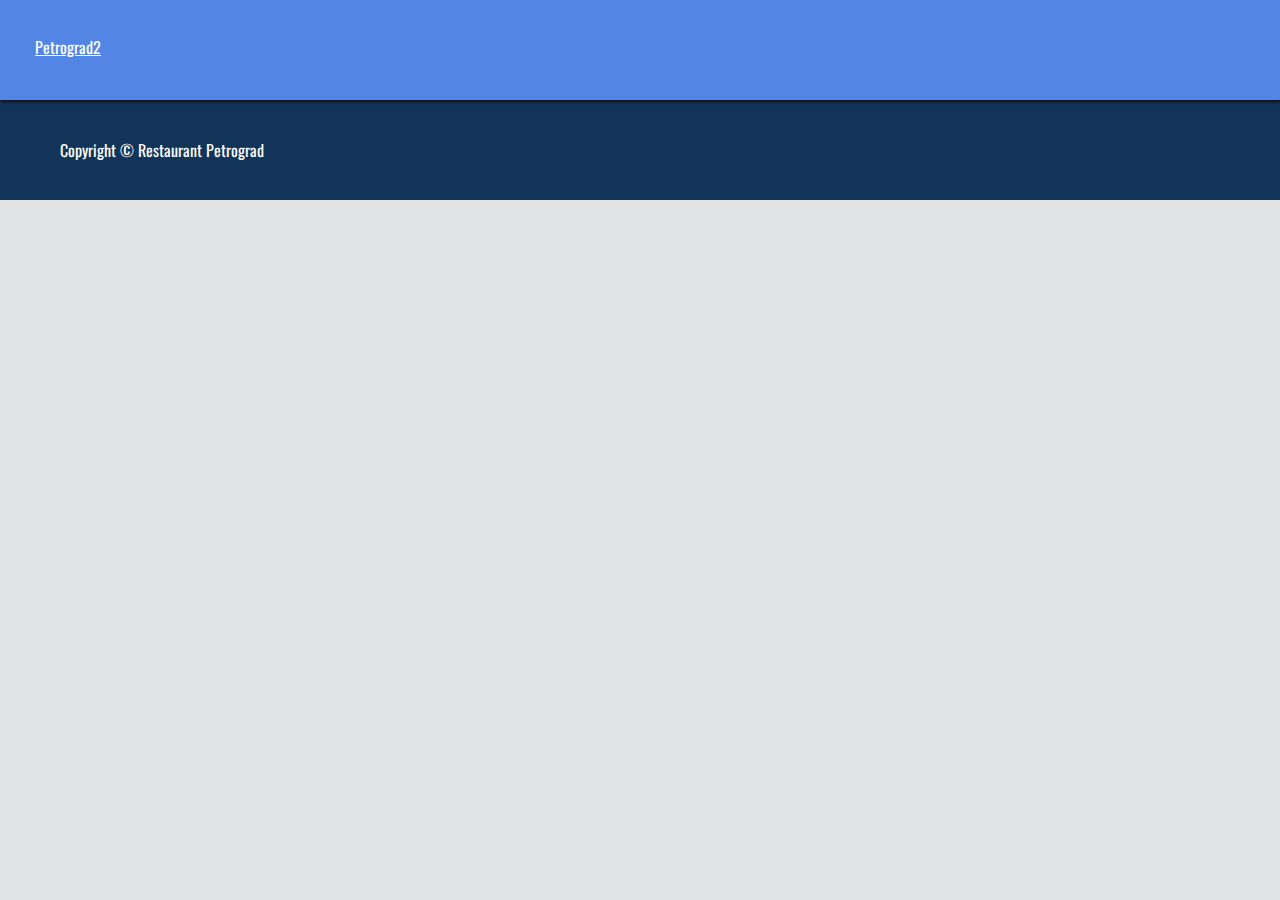
==== index.html @ 01bd55ce "initial commit" ====
<!DOCTYPE html>
<html lang="en">
  <head>
    <meta charset="utf-8" />
    <meta http-equiv="X-UA-Compatible" content="IE=edge" />
    <meta name="viewport" content="width=device-width, initial-scale=1" />
    <meta name="description" content="" />
    <meta name="author" content="" />

    <title>Restaurant Petrograd</title>

    <link
      href="https://fonts.googleapis.com/css?family=Oswald&display=swap"
      rel="stylesheet"
    />
    <link
      href="https://fonts.googleapis.com/css?family=Roboto"
      rel="stylesheet"
      type="text/css"
    />

    <!-- Custom CSS -->
    <link href="css/custom.css" rel="stylesheet" />
  </head>

  <body>
    <!-- Navigation -->
    <header id="header">
      <nav>
        <a href="#">Petrograd2</a>

      </nav>
    </header>

    <!-- Page Content -->

    <main class="productlist">

     <template>
      <article class="product soldOut">
        <img src="imgs/small/rodbede-cabanossi-sm.jpg" alt="" />
        <section class="productbody">
          <h3 class="data_name">Cabanossi med rødbedecreme og løg</h3>
          <h4 class="data_price">49,-</h4>
          <h4 class="data_discount">34,-</h4>
          <div class="containsAlcohol">Alcohol</div>
          <button>
            See details
          </button>
        </section>
      </article>
      </template>
      <!--<article class="product soldOut">
        <img src="imgs/small/rodbede-cabanossi-sm.jpg" alt="" />
        <section class="productbody">
          <h3 class="data_name">Cabanossi med rødbedecreme og løg</h3>
          <h4 class="data_price">49,-</h4>
          <div class="containsAlcohol">Alcohol</div>
          <button>
            See details
          </button>
        </section>
      </article>
      <article class="product onSale containsAlcohol">
        <img src="imgs/small/rodbede-cabanossi-sm.jpg" alt="" />
        <section class="productbody">
          <h3 class="data_name">Cabanossi med rødbedecreme og løg</h3>
          <h4 class="data_price">49,-</h4>
          <h4 class="data_discount">34,-</h4>
          <div class="containsAlcohol">Alcohol</div>
          <button>
            See details
          </button>
        </section>
      </article>-->
    </main>

    <footer>
      <p>Copyright &copy; Restaurant Petrograd</p>
    </footer>


<div class="modal-background hide">
  <div class="modal-content">
    <h3 class="modal-name">NAME</h3>
    <img src="" alt="" class="modal-image" />
    <p class="modal-description">LONG DESCRIPTION</p>
    <h4 class="modal-price">PRICE</h4>
  </div>
</div>



    <script src="js/petrograd.js"></script>
  </body>
</html>
---- css/custom.css ----
:root {
  --primary: hsl(210, 4%, 89%);
  --secondary: hsl(211, 67%, 21%);
  --tertiary: hsl(120, 33%, 1%);
  --secondary-light: hsl(219, 73%, 61%);
  --tertiary-light: hsl(210, 34%, 63%);

}
html {
  scroll-behavior: smooth;
}
/* RGB
$color1: rgba(227, 228, 229, 1);
$color2: rgba(18, 53, 91, 1);
$color3: rgba(2, 4, 2, 1);
$color4: rgba(83, 134, 228, 1);
$color5: rgba(128, 161, 193, 1);
*/
* {
  box-sizing: border-box;
}

body {
  margin: 0;
  font-family: "Roboto", sans-serif;
  color: #29484b;
  background-color: var(--primary);

}
h1,
h2,
h3,
h4,
h5,
h6,
nav a,
button,
footer {
  font-family: "Oswald", sans-serif;
}
#header {
  display: flex;
  align-items: flex-end;
}
nav {
  background-color: var(--secondary-light);
  width: 100%;
  height: 100px;
  display: flex;
  justify-content: flex-end;
  align-items: center;
  box-shadow: 1px 1px 4px #000;
}
nav a {
  color: #fff;
  text-decoration: none;
  padding: 35px;
  height: 100px;
}
nav a:first-child {
  margin-right: auto;
}
nav a:hover {
  text-decoration: underline;
}
.logoimg {
  margin-top: 75px;
}
.productlist img {
  display: block;
  max-width: 100%;
  height: auto;
  filter: grayscale(100%);
  transition: all 0.4s;
}
.product:hover img {
  filter: grayscale(30%);
}
.productlist>section {
  padding-top: 100px;
  display: grid;
  max-width: 1200px;
  margin: auto;
  grid-template-columns: repeat(auto-fill, minmax(300px, 1fr));
  grid-gap: 60px;
  margin-bottom: 60px;
}
.productlist>section>h1 {
  grid-column: 1/-1;
}
.product {
  position: relative;
  display: flex;
  flex-direction: column;
  background: rgba(255, 255, 255, 1);
  box-shadow: 3px 3px 5px #000000ab;
}
.productbody {
  position: relative;
  display: flex;
  flex: auto;
  flex-direction: column;
  justify-content: space-between;
  padding: 1em;
}
.productbody button {
  margin-top: auto;
  background-color: var(--secondary-light);
  color: #fff;
  border: 0;
  padding: 8px;
  font-size: 1.3rem;
}

div.containsAlcohol {
  display: none;
}
article.containsAlcohol div.containsAlcohol {
  display: block;
  position: absolute;
  top: 0;
  right: 0;
  background: var(--tertiary);
  padding: 8px;
  color: #fff;
  transform: translate(0px, -60px) rotate(-45deg);
}
.discount {
  text-decoration: line-through;
  color:red;
}


.soldOut::after {
  position: absolute;
  box-sizing: border-box;
  top: 0;
  right: 0;
  width: 100%;
  padding: 1rem;
  text-align: center;
  content: "Sold Out";
  background-color: hotpink;
}
.onSale .data_price {
  text-decoration: line-through;
}
.onSale .data_discount {
  font-size: 1.2rem;
  color: green;
}

footer {
  background: var(--secondary);
  margin-bottom: 0;
  height: 100px;
  color: #fff;
  display: flex;
  align-items: center;
}
footer p {
  margin-left: 60px;
}


/*MODAL*/

.hide {
  display: none;
}
.modal-background {
  position: fixed;
  z-index: 10;
  left: 0;
  top: 0;
  width: 100%;
  height: 100%;
  background-color: rgba(0, 0, 0, 0.7);
}
.modal-content {
  background-color: #fefefe;
  border: 1px solid #7c1f17;
  margin: 1em;
  padding: 2em;
}
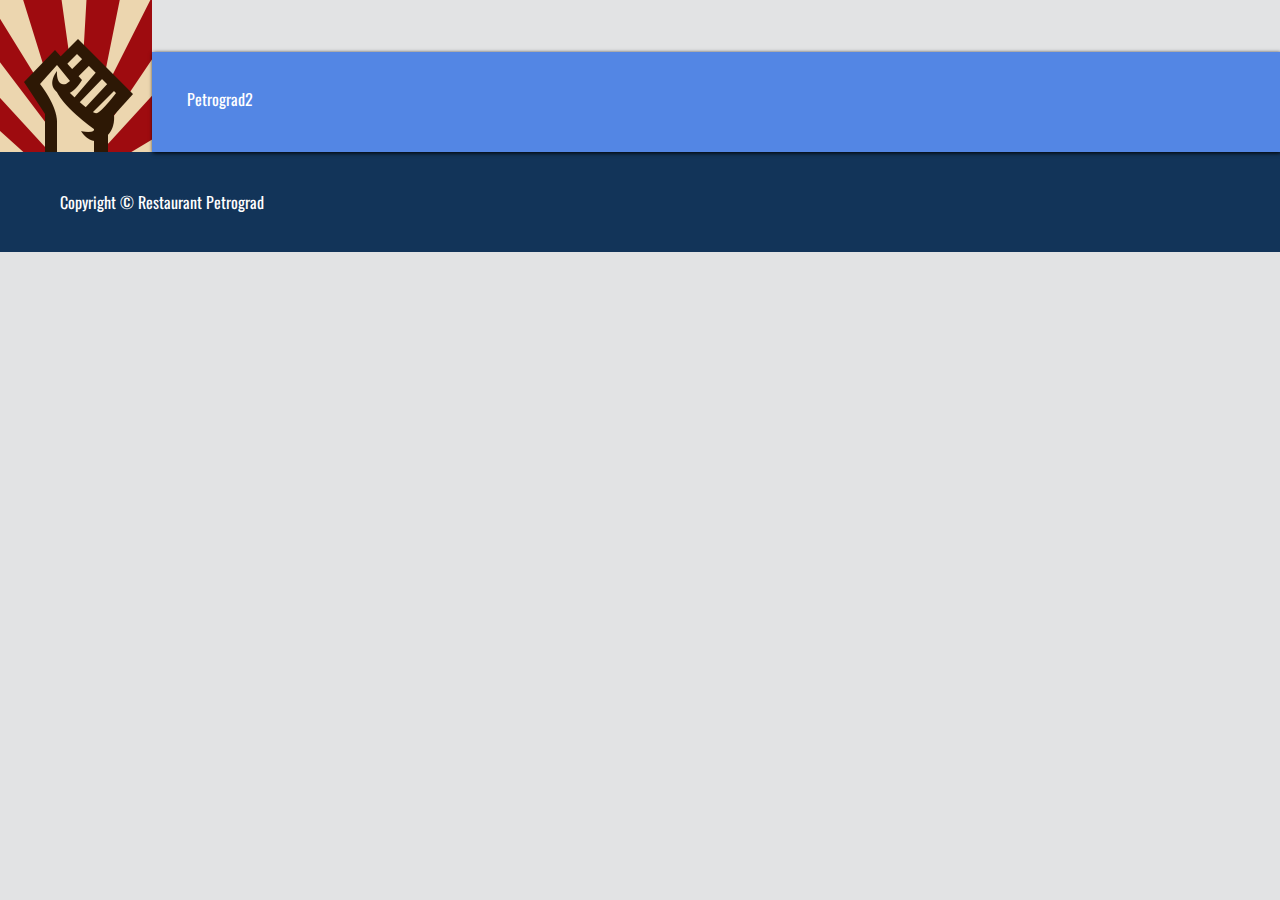
==== commit 3de3f936: "add logo" ====
--- a/index.html
+++ b/index.html
@@ -26,6 +26,7 @@
   <body>
     <!-- Navigation -->
     <header id="header">
+     <img src="logo.png" alt="">
       <nav>
         <a href="#">Petrograd2</a>
 
--- a/css/custom.css
+++ b/css/custom.css
@@ -38,6 +38,9 @@
 footer {
   font-family: "Oswald", sans-serif;
 }
+nav a, h1 {
+  text-transform: capitalize;
+}
 #header {
   display: flex;
   align-items: flex-end;
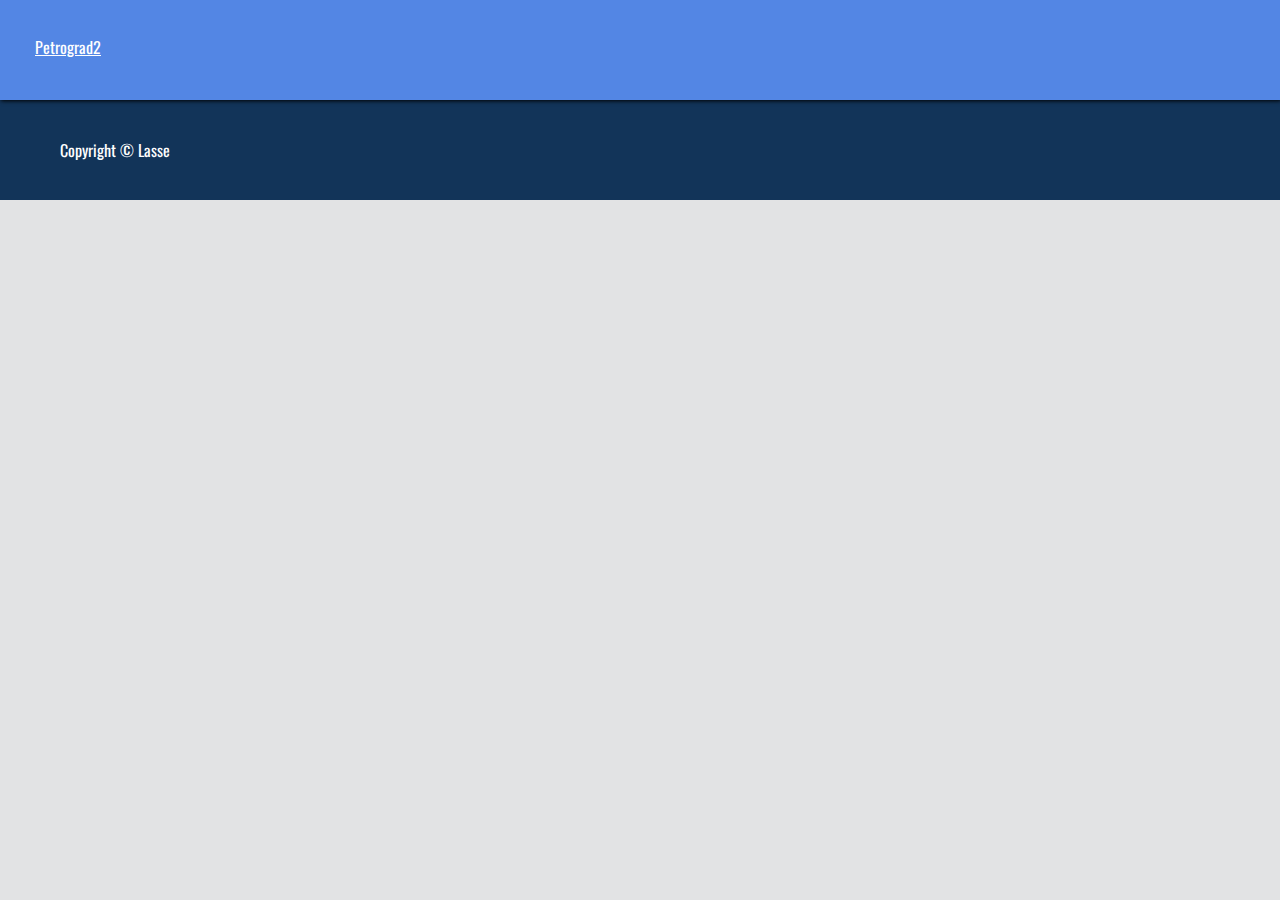
==== commit a1c39780: "footer copyright changerd" ====
--- a/index.html
+++ b/index.html
@@ -1,57 +1,50 @@
 <!DOCTYPE html>
 <html lang="en">
-  <head>
-    <meta charset="utf-8" />
-    <meta http-equiv="X-UA-Compatible" content="IE=edge" />
-    <meta name="viewport" content="width=device-width, initial-scale=1" />
-    <meta name="description" content="" />
-    <meta name="author" content="" />
 
-    <title>Restaurant Petrograd</title>
+<head>
+	<meta charset="utf-8" />
+	<meta http-equiv="X-UA-Compatible" content="IE=edge" />
+	<meta name="viewport" content="width=device-width, initial-scale=1" />
+	<meta name="description" content="" />
+	<meta name="author" content="" />
 
-    <link
-      href="https://fonts.googleapis.com/css?family=Oswald&display=swap"
-      rel="stylesheet"
-    />
-    <link
-      href="https://fonts.googleapis.com/css?family=Roboto"
-      rel="stylesheet"
-      type="text/css"
-    />
+	<title>Restaurant Petrograd</title>
 
-    <!-- Custom CSS -->
-    <link href="css/custom.css" rel="stylesheet" />
-  </head>
+	<link href="https://fonts.googleapis.com/css?family=Oswald&display=swap" rel="stylesheet" />
+	<link href="https://fonts.googleapis.com/css?family=Roboto" rel="stylesheet" type="text/css" />
 
-  <body>
-    <!-- Navigation -->
-    <header id="header">
-     <img src="logo.png" alt="">
-      <nav>
-        <a href="#">Petrograd2</a>
+	<!-- Custom CSS -->
+	<link href="css/custom.css" rel="stylesheet" />
+</head>
 
-      </nav>
-    </header>
+<body>
+	<!-- Navigation -->
+	<header id="header">
+		<nav>
+			<a href="#">Petrograd2</a>
 
-    <!-- Page Content -->
+		</nav>
+	</header>
 
-    <main class="productlist">
+	<!-- Page Content -->
 
-     <template>
-      <article class="product soldOut">
-        <img src="imgs/small/rodbede-cabanossi-sm.jpg" alt="" />
-        <section class="productbody">
-          <h3 class="data_name">Cabanossi med rødbedecreme og løg</h3>
-          <h4 class="data_price">49,-</h4>
-          <h4 class="data_discount">34,-</h4>
-          <div class="containsAlcohol">Alcohol</div>
-          <button>
-            See details
-          </button>
-        </section>
-      </article>
-      </template>
-      <!--<article class="product soldOut">
+	<main class="productlist">
+
+		<template>
+			<article class="product soldOut">
+				<img src="imgs/small/rodbede-cabanossi-sm.jpg" alt="" />
+				<section class="productbody">
+					<h3 class="data_name">Cabanossi med rødbedecreme og løg</h3>
+					<h4 class="data_price">49,-</h4>
+					<h4 class="data_discount">34,-</h4>
+					<div class="containsAlcohol">Alcohol</div>
+					<button>
+						See details
+					</button>
+				</section>
+			</article>
+		</template>
+		<!--<article class="product soldOut">
         <img src="imgs/small/rodbede-cabanossi-sm.jpg" alt="" />
         <section class="productbody">
           <h3 class="data_name">Cabanossi med rødbedecreme og løg</h3>
@@ -74,24 +67,25 @@
           </button>
         </section>
       </article>-->
-    </main>
+	</main>
 
-    <footer>
-      <p>Copyright &copy; Restaurant Petrograd</p>
-    </footer>
+	<footer>
+		<p>Copyright &copy; Lasse</p>
+	</footer>
 
 
-<div class="modal-background hide">
-  <div class="modal-content">
-    <h3 class="modal-name">NAME</h3>
-    <img src="" alt="" class="modal-image" />
-    <p class="modal-description">LONG DESCRIPTION</p>
-    <h4 class="modal-price">PRICE</h4>
-  </div>
-</div>
+	<div class="modal-background hide">
+		<div class="modal-content">
+			<h3 class="modal-name">NAME</h3>
+			<img src="" alt="" class="modal-image" />
+			<p class="modal-description">LONG DESCRIPTION</p>
+			<h4 class="modal-price">PRICE</h4>
+		</div>
+	</div>
 
 
 
-    <script src="js/petrograd.js"></script>
-  </body>
+	<script src="js/petrograd.js"></script>
+</body>
+
 </html>
--- a/css/custom.css
+++ b/css/custom.css
@@ -1,14 +1,16 @@
 :root {
-  --primary: hsl(210, 4%, 89%);
-  --secondary: hsl(211, 67%, 21%);
-  --tertiary: hsl(120, 33%, 1%);
-  --secondary-light: hsl(219, 73%, 61%);
-  --tertiary-light: hsl(210, 34%, 63%);
-
-}
+	--primary: hsl(210, 4%, 89%);
+	--secondary: hsl(211, 67%, 21%);
+	--tertiary: hsl(120, 33%, 1%);
+	--secondary-light: hsl(219, 73%, 61%);
+	--tertiary-light: hsl(210, 34%, 63%);
+
+}
+
 html {
-  scroll-behavior: smooth;
-}
+	scroll-behavior: smooth;
+}
+
 /* RGB
 $color1: rgba(227, 228, 229, 1);
 $color2: rgba(18, 53, 91, 1);
@@ -17,16 +19,17 @@
 $color5: rgba(128, 161, 193, 1);
 */
 * {
-  box-sizing: border-box;
+	box-sizing: border-box;
 }
 
 body {
-  margin: 0;
-  font-family: "Roboto", sans-serif;
-  color: #29484b;
-  background-color: var(--primary);
-
-}
+	margin: 0;
+	font-family: "Roboto", sans-serif;
+	color: #29484b;
+	background-color: var(--primary);
+
+}
+
 h1,
 h2,
 h3,
@@ -36,182 +39,180 @@
 nav a,
 button,
 footer {
-  font-family: "Oswald", sans-serif;
-}
-nav a, h1 {
-  text-transform: capitalize;
-}
+	font-family: "Oswald", sans-serif;
+}
+
+nav a,
+h1 {
+	text-transform: capitalize;
+}
+
+h1::first-letter {
+	color: red;
+	font-size: 4rem;
+}
+
 #header {
-  display: flex;
-  align-items: flex-end;
-}
+	display: flex;
+	align-items: flex-end;
+}
+
 nav {
-  background-color: var(--secondary-light);
-  width: 100%;
-  height: 100px;
-  display: flex;
-  justify-content: flex-end;
-  align-items: center;
-  box-shadow: 1px 1px 4px #000;
-}
+	background-color: var(--secondary-light);
+	width: 100%;
+	height: 100px;
+	display: flex;
+	justify-content: flex-end;
+	align-items: center;
+	box-shadow: 1px 1px 4px #000;
+}
+
 nav a {
-  color: #fff;
-  text-decoration: none;
-  padding: 35px;
-  height: 100px;
-}
+	color: #fff;
+	text-decoration: none;
+	padding: 35px;
+	height: 100px;
+}
+
 nav a:first-child {
-  margin-right: auto;
-}
+	margin-right: auto;
+}
+
 nav a:hover {
-  text-decoration: underline;
-}
+	text-decoration: underline;
+}
+
 .logoimg {
-  margin-top: 75px;
-}
+	margin-top: 75px;
+}
+
 .productlist img {
-  display: block;
-  max-width: 100%;
-  height: auto;
-  filter: grayscale(100%);
-  transition: all 0.4s;
-}
+	display: block;
+	max-width: 100%;
+	height: auto;
+	filter: grayscale(100%);
+	transition: all 0.4s;
+}
+
 .product:hover img {
-  filter: grayscale(30%);
-}
-.productlist>section {
-  padding-top: 100px;
-  display: grid;
-  max-width: 1200px;
-  margin: auto;
-  grid-template-columns: repeat(auto-fill, minmax(300px, 1fr));
-  grid-gap: 60px;
-  margin-bottom: 60px;
-}
-.productlist>section>h1 {
-  grid-column: 1/-1;
-}
+	filter: grayscale(30%);
+}
+
+.productlist > section {
+	padding-top: 100px;
+	display: grid;
+	max-width: 1200px;
+	margin: auto;
+	grid-template-columns: repeat(auto-fill, minmax(300px, 1fr));
+	grid-gap: 60px;
+	margin-bottom: 60px;
+}
+
+.productlist > section > h1 {
+	grid-column: 1/-1;
+}
+
 .product {
-  position: relative;
-  display: flex;
-  flex-direction: column;
-  background: rgba(255, 255, 255, 1);
-  box-shadow: 3px 3px 5px #000000ab;
-}
+	position: relative;
+	display: flex;
+	flex-direction: column;
+	background: rgba(255, 255, 255, 1);
+	box-shadow: 3px 3px 5px #000000ab;
+}
+
 .productbody {
-  position: relative;
-  display: flex;
-  flex: auto;
-  flex-direction: column;
-  justify-content: space-between;
-  padding: 1em;
-}
+	position: relative;
+	display: flex;
+	flex: auto;
+	flex-direction: column;
+	justify-content: space-between;
+	padding: 1em;
+}
+
 .productbody button {
-  margin-top: auto;
-  background-color: var(--secondary-light);
-  color: #fff;
-  border: 0;
-  padding: 8px;
-  font-size: 1.3rem;
+	margin-top: auto;
+	background-color: var(--secondary-light);
+	color: #fff;
+	border: 0;
+	padding: 8px;
+	font-size: 1.3rem;
 }
 
 div.containsAlcohol {
-  display: none;
-}
+	display: none;
+}
+
 article.containsAlcohol div.containsAlcohol {
-  display: block;
-  position: absolute;
-  top: 0;
-  right: 0;
-  background: var(--tertiary);
-  padding: 8px;
-  color: #fff;
-  transform: translate(0px, -60px) rotate(-45deg);
-}
+	display: block;
+	position: absolute;
+	top: 0;
+	right: 0;
+	background: var(--tertiary);
+	padding: 8px;
+	color: #fff;
+	transform: translate(0px, -60px) rotate(-45deg);
+}
+
 .discount {
-  text-decoration: line-through;
-  color:red;
+	text-decoration: line-through;
+	color: red;
 }
 
 
 .soldOut::after {
-  position: absolute;
-  box-sizing: border-box;
-  top: 0;
-  right: 0;
-  width: 100%;
-  padding: 1rem;
-  text-align: center;
-  content: "Sold Out";
-  background-color: hotpink;
-}
+	position: absolute;
+	box-sizing: border-box;
+	top: 0;
+	right: 0;
+	width: 100%;
+	padding: 1rem;
+	text-align: center;
+	content: "Sold Out";
+	background-color: hotpink;
+}
+
 .onSale .data_price {
-  text-decoration: line-through;
-}
+	text-decoration: line-through;
+}
+
 .onSale .data_discount {
-  font-size: 1.2rem;
-  color: green;
+	font-size: 1.2rem;
+	color: green;
 }
 
 footer {
-  background: var(--secondary);
-  margin-bottom: 0;
-  height: 100px;
-  color: #fff;
-  display: flex;
-  align-items: center;
-}
+	background: var(--secondary);
+	margin-bottom: 0;
+	height: 100px;
+	color: #fff;
+	display: flex;
+	align-items: center;
+}
+
 footer p {
-  margin-left: 60px;
+	margin-left: 60px;
 }
 
 
 /*MODAL*/
 
 .hide {
-  display: none;
-}
+	display: none;
+}
+
 .modal-background {
-  position: fixed;
-  z-index: 10;
-  left: 0;
-  top: 0;
-  width: 100%;
-  height: 100%;
-  background-color: rgba(0, 0, 0, 0.7);
-}
+	position: fixed;
+	z-index: 10;
+	left: 0;
+	top: 0;
+	width: 100%;
+	height: 100%;
+	background-color: rgba(0, 0, 0, 0.7);
+}
+
 .modal-content {
-  background-color: #fefefe;
-  border: 1px solid #7c1f17;
-  margin: 1em;
-  padding: 2em;
-}
-
-
-
-
-
-
-
-
-
-
-
-
-
-
-
-
-
-
-
-
-
-
-
-
-
-
-
-
-
+	background-color: #fefefe;
+	border: 1px solid #7c1f17;
+	margin: 1em;
+	padding: 2em;
+}
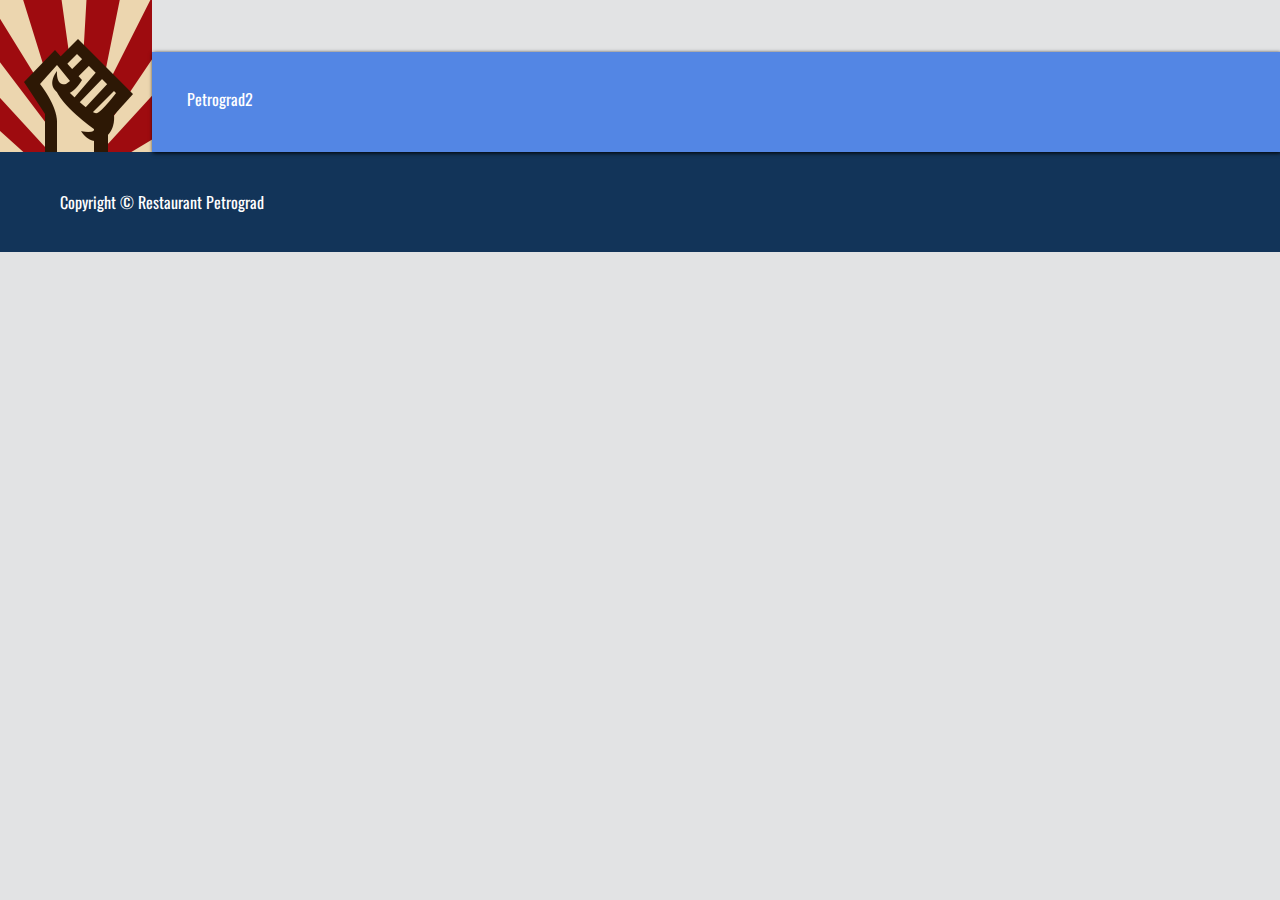
==== commit cb30704b: "Merge pull request #2 from jofhatkea/header" ====
--- a/index.html
+++ b/index.html
@@ -1,50 +1,57 @@
 <!DOCTYPE html>
 <html lang="en">
+  <head>
+    <meta charset="utf-8" />
+    <meta http-equiv="X-UA-Compatible" content="IE=edge" />
+    <meta name="viewport" content="width=device-width, initial-scale=1" />
+    <meta name="description" content="" />
+    <meta name="author" content="" />
 
-<head>
-	<meta charset="utf-8" />
-	<meta http-equiv="X-UA-Compatible" content="IE=edge" />
-	<meta name="viewport" content="width=device-width, initial-scale=1" />
-	<meta name="description" content="" />
-	<meta name="author" content="" />
+    <title>Restaurant Petrograd</title>
 
-	<title>Restaurant Petrograd</title>
+    <link
+      href="https://fonts.googleapis.com/css?family=Oswald&display=swap"
+      rel="stylesheet"
+    />
+    <link
+      href="https://fonts.googleapis.com/css?family=Roboto"
+      rel="stylesheet"
+      type="text/css"
+    />
 
-	<link href="https://fonts.googleapis.com/css?family=Oswald&display=swap" rel="stylesheet" />
-	<link href="https://fonts.googleapis.com/css?family=Roboto" rel="stylesheet" type="text/css" />
+    <!-- Custom CSS -->
+    <link href="css/custom.css" rel="stylesheet" />
+  </head>
 
-	<!-- Custom CSS -->
-	<link href="css/custom.css" rel="stylesheet" />
-</head>
+  <body>
+    <!-- Navigation -->
+    <header id="header">
+     <img src="logo.png" alt="">
+      <nav>
+        <a href="#">Petrograd2</a>
 
-<body>
-	<!-- Navigation -->
-	<header id="header">
-		<nav>
-			<a href="#">Petrograd2</a>
+      </nav>
+    </header>
 
-		</nav>
-	</header>
+    <!-- Page Content -->
 
-	<!-- Page Content -->
+    <main class="productlist">
 
-	<main class="productlist">
-
-		<template>
-			<article class="product soldOut">
-				<img src="imgs/small/rodbede-cabanossi-sm.jpg" alt="" />
-				<section class="productbody">
-					<h3 class="data_name">Cabanossi med rødbedecreme og løg</h3>
-					<h4 class="data_price">49,-</h4>
-					<h4 class="data_discount">34,-</h4>
-					<div class="containsAlcohol">Alcohol</div>
-					<button>
-						See details
-					</button>
-				</section>
-			</article>
-		</template>
-		<!--<article class="product soldOut">
+     <template>
+      <article class="product soldOut">
+        <img src="imgs/small/rodbede-cabanossi-sm.jpg" alt="" />
+        <section class="productbody">
+          <h3 class="data_name">Cabanossi med rødbedecreme og løg</h3>
+          <h4 class="data_price">49,-</h4>
+          <h4 class="data_discount">34,-</h4>
+          <div class="containsAlcohol">Alcohol</div>
+          <button>
+            See details
+          </button>
+        </section>
+      </article>
+      </template>
+      <!--<article class="product soldOut">
         <img src="imgs/small/rodbede-cabanossi-sm.jpg" alt="" />
         <section class="productbody">
           <h3 class="data_name">Cabanossi med rødbedecreme og løg</h3>
@@ -67,25 +74,24 @@
           </button>
         </section>
       </article>-->
-	</main>
+    </main>
 
-	<footer>
-		<p>Copyright &copy; Lasse</p>
-	</footer>
+    <footer>
+      <p>Copyright &copy; Restaurant Petrograd</p>
+    </footer>
 
 
-	<div class="modal-background hide">
-		<div class="modal-content">
-			<h3 class="modal-name">NAME</h3>
-			<img src="" alt="" class="modal-image" />
-			<p class="modal-description">LONG DESCRIPTION</p>
-			<h4 class="modal-price">PRICE</h4>
-		</div>
-	</div>
+<div class="modal-background hide">
+  <div class="modal-content">
+    <h3 class="modal-name">NAME</h3>
+    <img src="" alt="" class="modal-image" />
+    <p class="modal-description">LONG DESCRIPTION</p>
+    <h4 class="modal-price">PRICE</h4>
+  </div>
+</div>
 
 
 
-	<script src="js/petrograd.js"></script>
-</body>
-
+    <script src="js/petrograd.js"></script>
+  </body>
 </html>
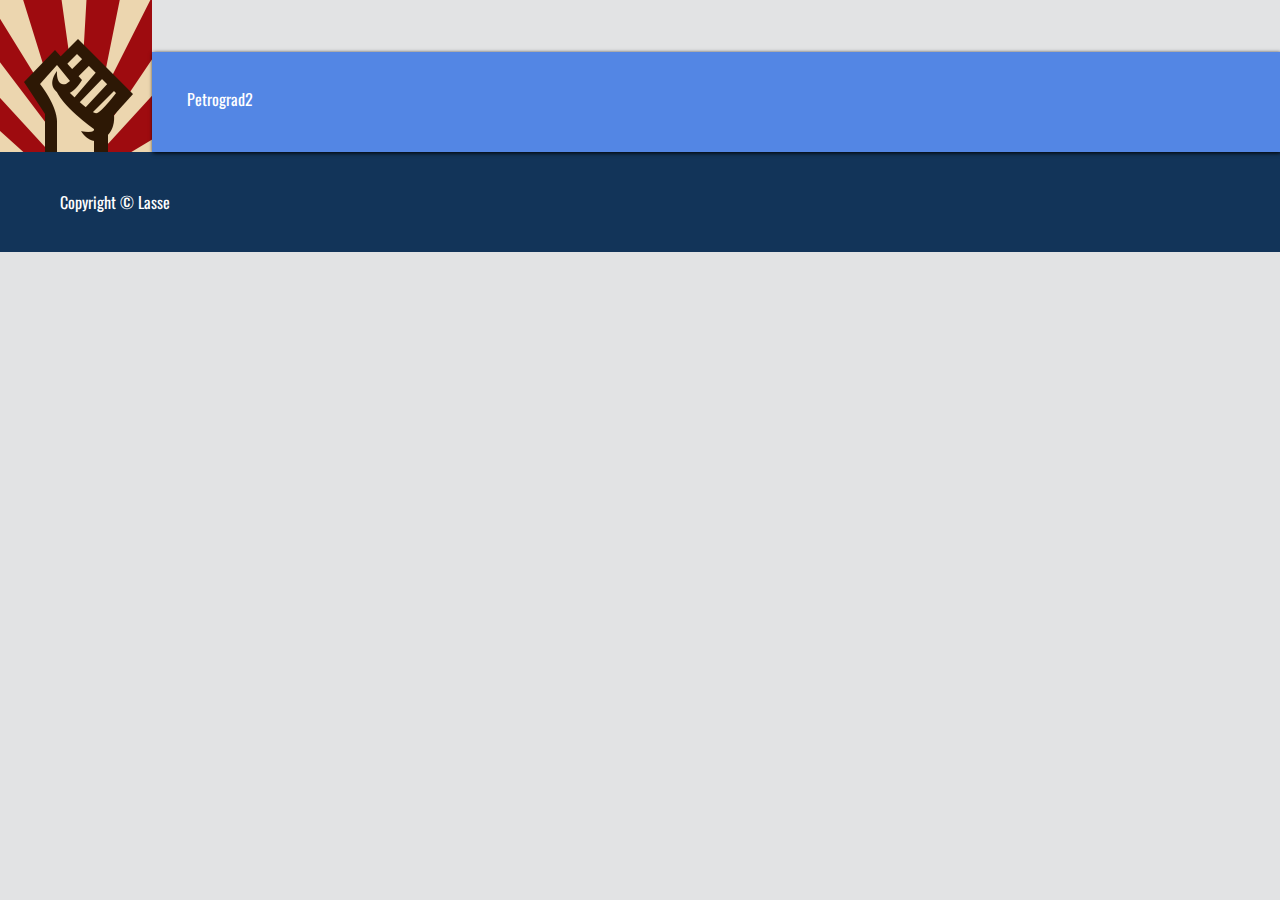
==== commit 19cf9c83: "Merge branch 'master' into footer" ====
--- a/index.html
+++ b/index.html
@@ -1,5 +1,6 @@
 <!DOCTYPE html>
 <html lang="en">
+
   <head>
     <meta charset="utf-8" />
     <meta http-equiv="X-UA-Compatible" content="IE=edge" />
@@ -52,6 +53,7 @@
       </article>
       </template>
       <!--<article class="product soldOut">
+
         <img src="imgs/small/rodbede-cabanossi-sm.jpg" alt="" />
         <section class="productbody">
           <h3 class="data_name">Cabanossi med rødbedecreme og løg</h3>
@@ -74,24 +76,25 @@
           </button>
         </section>
       </article>-->
-    </main>
+	</main>
 
-    <footer>
-      <p>Copyright &copy; Restaurant Petrograd</p>
-    </footer>
+	<footer>
+		<p>Copyright &copy; Lasse</p>
+	</footer>
 
 
-<div class="modal-background hide">
-  <div class="modal-content">
-    <h3 class="modal-name">NAME</h3>
-    <img src="" alt="" class="modal-image" />
-    <p class="modal-description">LONG DESCRIPTION</p>
-    <h4 class="modal-price">PRICE</h4>
-  </div>
-</div>
+	<div class="modal-background hide">
+		<div class="modal-content">
+			<h3 class="modal-name">NAME</h3>
+			<img src="" alt="" class="modal-image" />
+			<p class="modal-description">LONG DESCRIPTION</p>
+			<h4 class="modal-price">PRICE</h4>
+		</div>
+	</div>
 
 
 
-    <script src="js/petrograd.js"></script>
-  </body>
+	<script src="js/petrograd.js"></script>
+</body>
+
 </html>
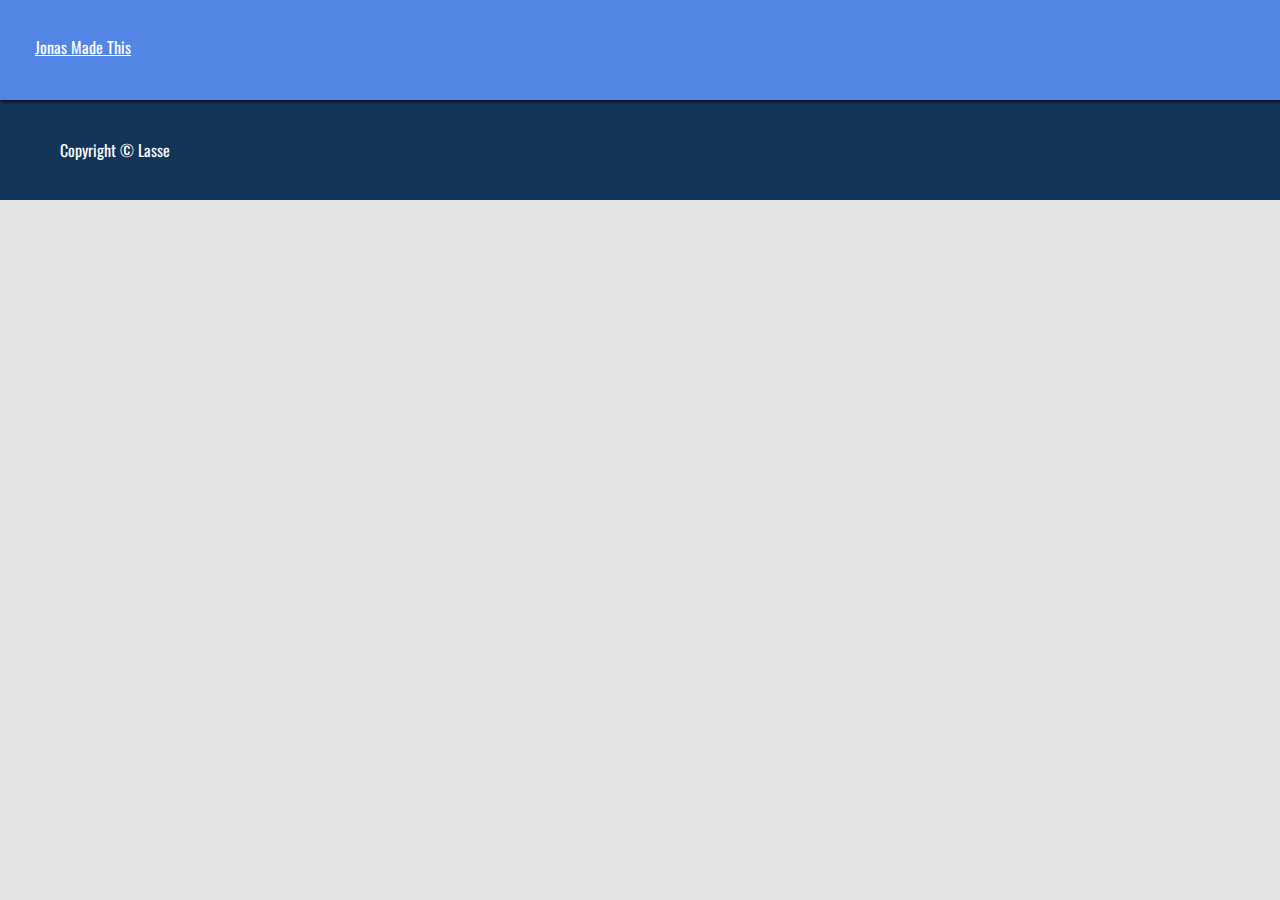
==== commit 8c916726: "awesome message" ====
--- a/index.html
+++ b/index.html
@@ -27,9 +27,9 @@
   <body>
     <!-- Navigation -->
     <header id="header">
-     <img src="logo.png" alt="">
+     <img src="awesomelogo.png" alt="">
       <nav>
-        <a href="#">Petrograd2</a>
+        <a href="#">Jonas made this</a>
 
       </nav>
     </header>
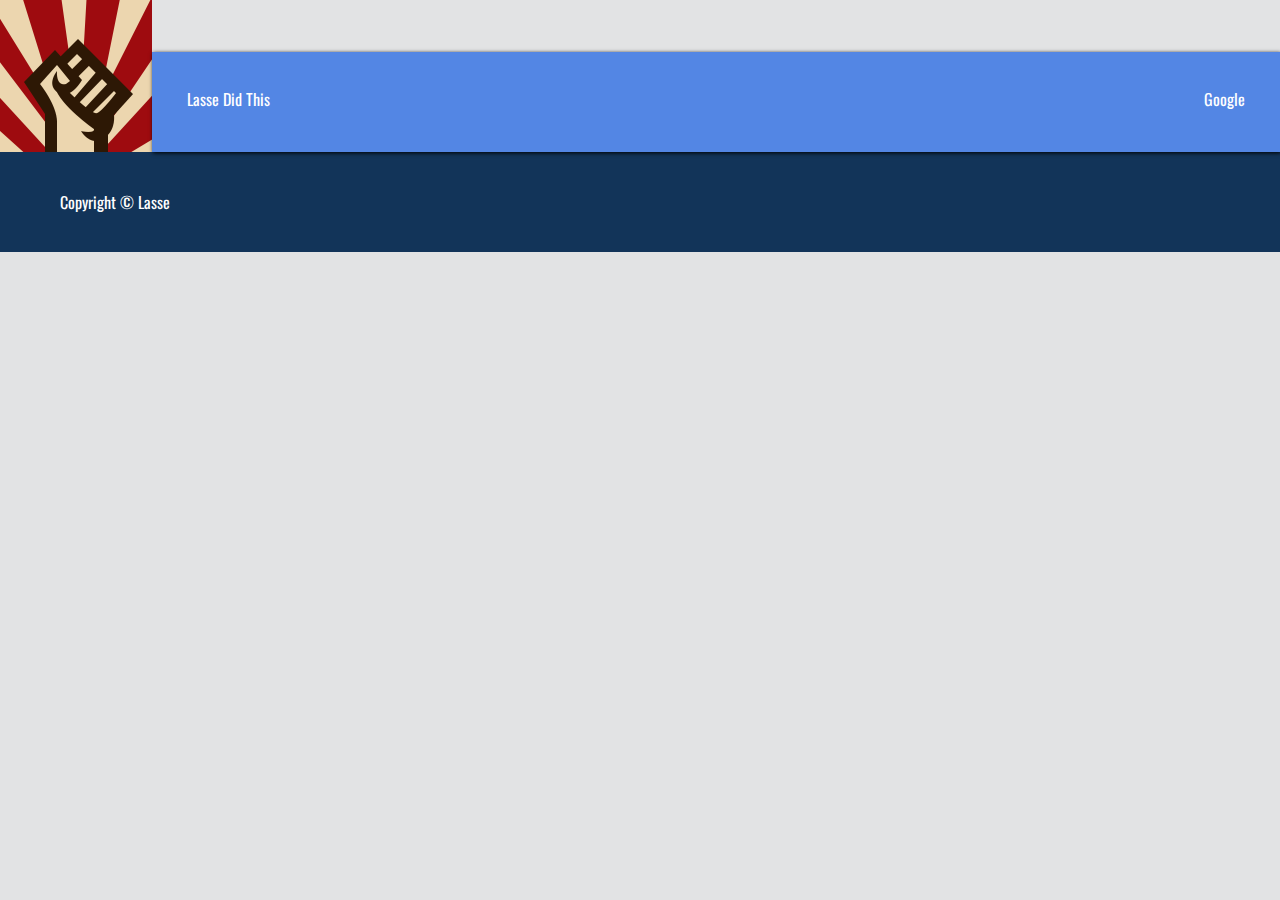
==== commit 33627ea3: "add link to google" ====
--- a/index.html
+++ b/index.html
@@ -27,10 +27,10 @@
   <body>
     <!-- Navigation -->
     <header id="header">
-     <img src="awesomelogo.png" alt="">
+     <img src="logo.png" alt="">
       <nav>
-        <a href="#">Jonas made this</a>
-
+        <a href="#">Lasse did this</a>
+        <a href="#">google</a>
       </nav>
     </header>
 
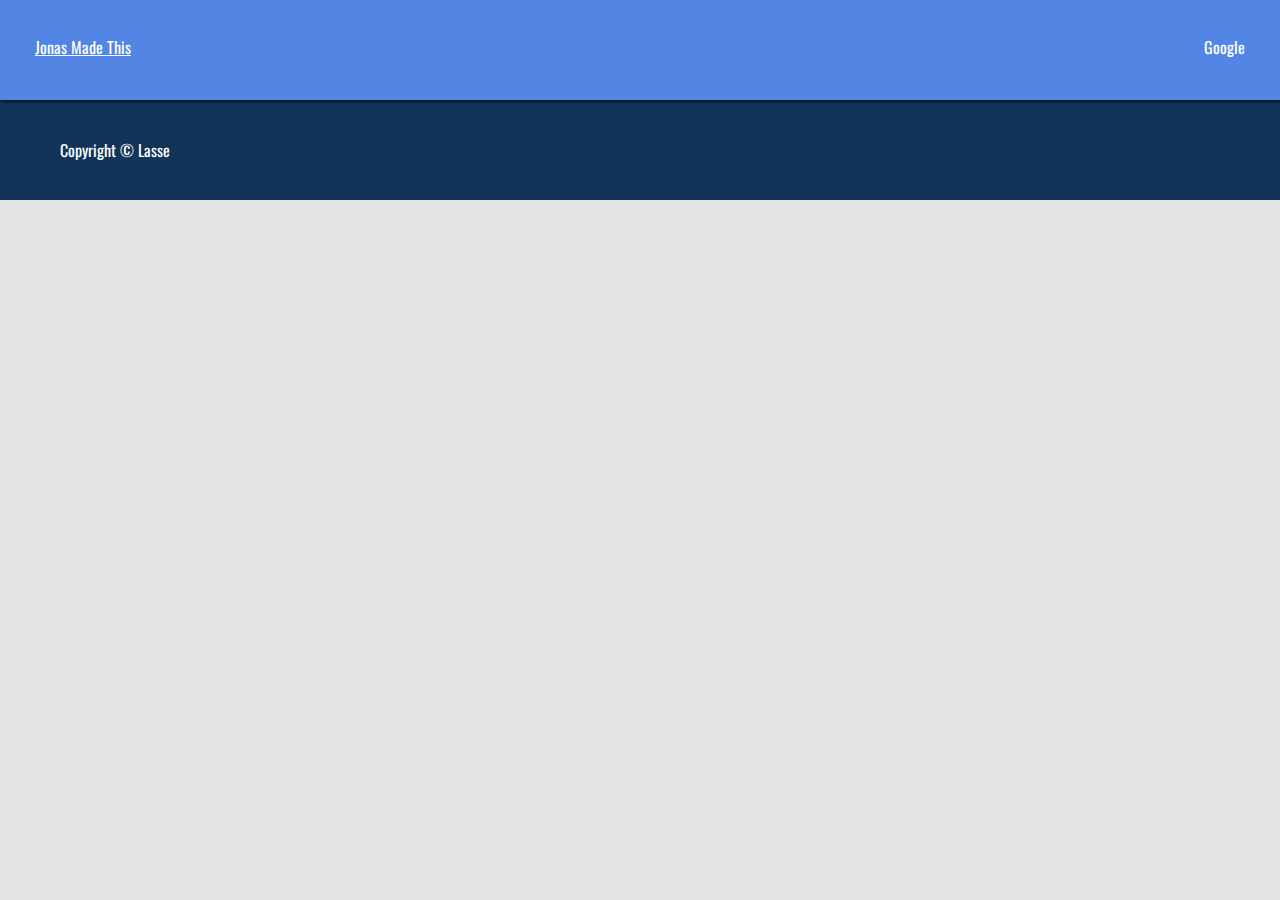
==== commit 05d4486b: "Merge branch 'master' into tryingaconflict" ====
--- a/index.html
+++ b/index.html
@@ -27,10 +27,13 @@
   <body>
     <!-- Navigation -->
     <header id="header">
-     <img src="logo.png" alt="">
+     <img src="awesomelogo.png" alt="">
       <nav>
-        <a href="#">Lasse did this</a>
+
+        <a href="#">Jonas made this</a>
+
         <a href="#">google</a>
+
       </nav>
     </header>
 
